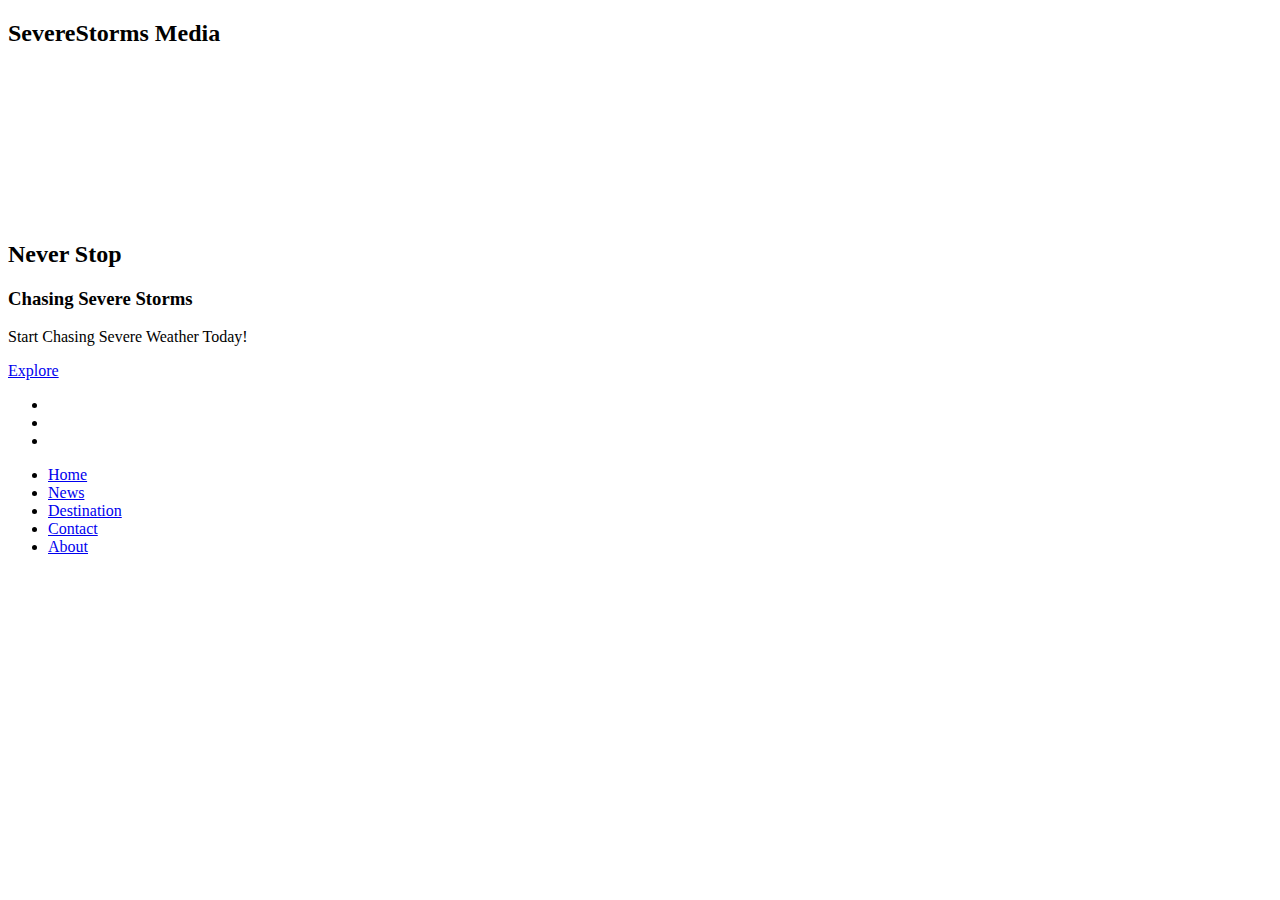
==== index.html @ 0eb11d4c "change video background!" ====
<!DOCTYPE html>
<html>

<head>
	<meta charset="utf-8">
	<meta name="viewport" content="width=device-width">
	<title>SevereStorms Media</title>
	<link href="style.css" rel="stylesheet" type="text/css" />
	<link rel="icon" type="image/png" href="favicon.png">
</head>

<body>

	<section class="showcase">

		<header>
			<h2 class="logo">SevereStorms Media</h2>
			<div class="toggle"></div>
		</header>

		<video src="/video/video.mp4" muted loop autoplay></video>

		<div class="overlay"></div>


		<div class="text">
			<h2>Never Stop</h2>
			<h3>Chasing Severe Storms</h3>
			<p>Start Chasing Severe Weather Today!</p>
			<a href="https://weather.gc.ca">Explore</a>
		</div>

		<ul class="social">
			<li><img src="facebook.png" alt=""></li>
       <li><img src="twitter.png" alt=""></li>
       <li><img src="instagram.png" alt=""></li>
      </ul>
    </section>

    <div class="menu">
    <ul>
     <li><a href="index.html">Home</a></li>
     <li><a href="News.html">News</a></li>
     <li><a href="Destination.html">Destination</a></li>
     <li><a href="Contact.html">Contact</a></li>
     <li><a href="About.html">About</a></li>
    </ul>
    </div>
    <script src="script.js"></script>
  </body>
</html>
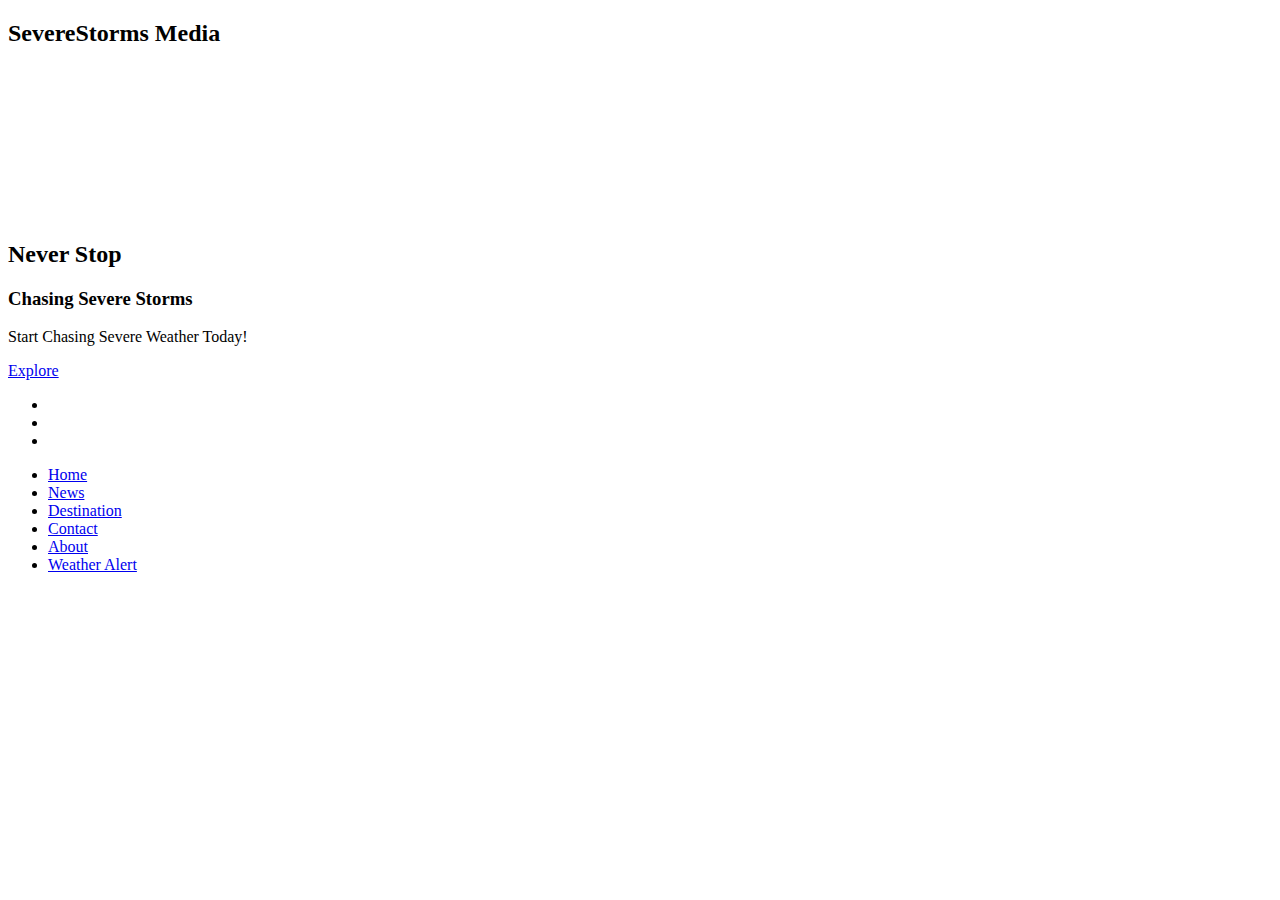
==== commit 0f006fc4: "Add icons" ====
--- a/index.html
+++ b/index.html
@@ -4,12 +4,43 @@
 <head>
 	<meta charset="utf-8">
 	<meta name="viewport" content="width=device-width">
+  <link rel="stylesheet" href="https://use.fontawesome.com/releases/v5.15.2/css/all.css" integrity="sha384-vSIIfh2YWi9wW0r9iZe7RJPrKwp6bG+s9QZMoITbCckVJqGCCRhc+ccxNcdpHuYu" crossorigin="anonymous">
 	<title>SevereStorms Media</title>
 	<link href="style.css" rel="stylesheet" type="text/css" />
 	<link rel="icon" type="image/png" href="favicon.png">
 </head>
 
 <body>
+<script>
+  var message="Do Not Copy Any Code Of This Website!";
+
+///////////////////////////////////
+function clickIE4(){
+if (event.button==2){
+alert(message);
+return false;
+}
+}
+
+function clickNS4(e){
+if (document.layers||document.getElementById&&!document.all){
+if (e.which==2||e.which==3){
+alert(message);
+return false;
+}
+}
+}
+
+if (document.layers){
+document.captureEvents(Event.MOUSEDOWN);
+document.onmousedown=clickNS4;
+}
+else if (document.all&&!document.getElementById){
+document.onmousedown=clickIE4;
+}
+
+document.oncontextmenu=new Function("alert(message);return false")
+</script>
 
 	<section class="showcase">
 
@@ -44,6 +75,7 @@
      <li><a href="Destination.html">Destination</a></li>
      <li><a href="Contact.html">Contact</a></li>
      <li><a href="About.html">About</a></li>
+     <li><a href="WeatherAlert.html">Weather Alert <i class="fas fa-exclamation-triangle"></i></a></li>
     </ul>
     </div>
     <script src="script.js"></script>
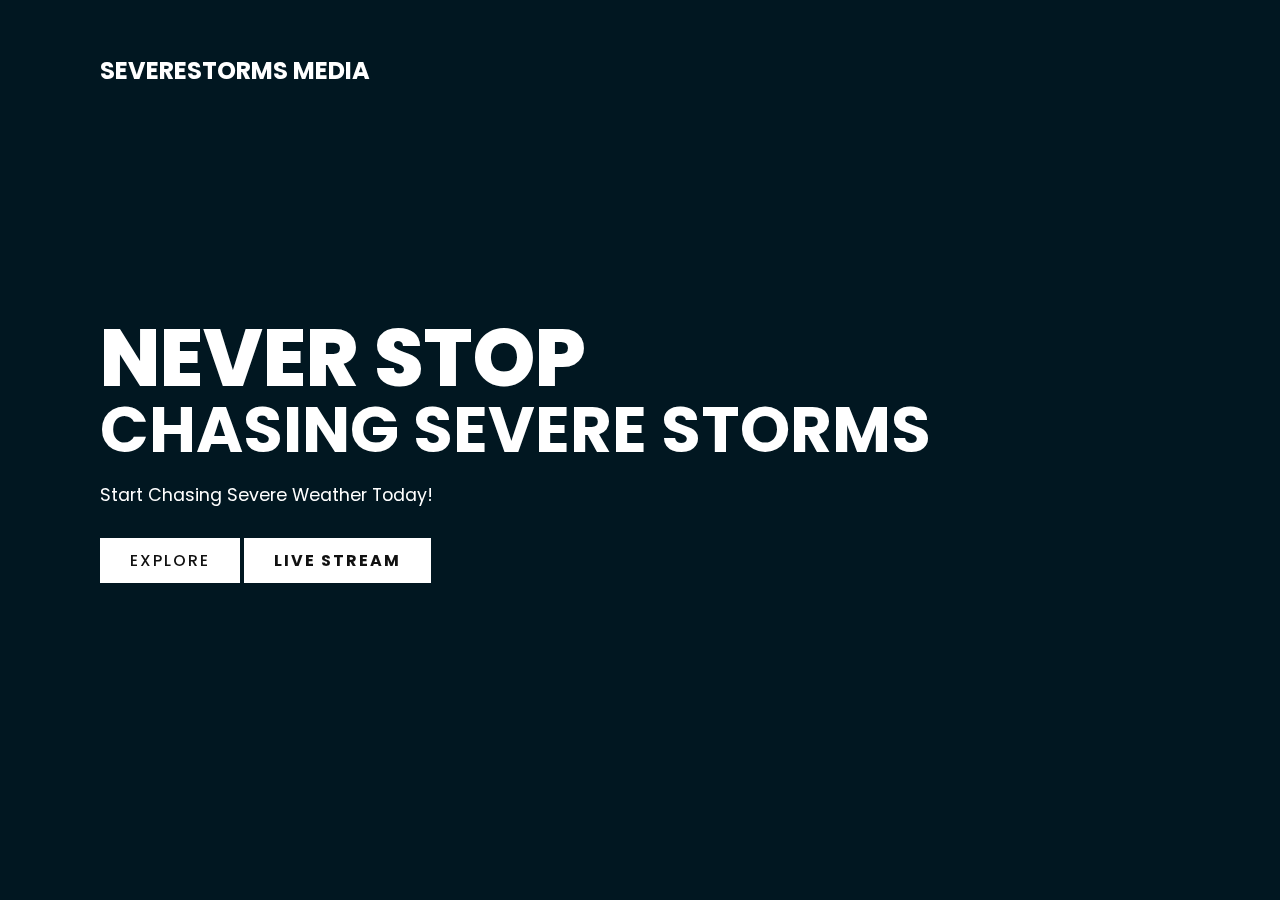
==== commit a92be7f0: "Adding a new page" ====
--- a/index.html
+++ b/index.html
@@ -4,15 +4,16 @@
 <head>
 	<meta charset="utf-8">
 	<meta name="viewport" content="width=device-width">
-  <link rel="stylesheet" href="https://use.fontawesome.com/releases/v5.15.2/css/all.css" integrity="sha384-vSIIfh2YWi9wW0r9iZe7RJPrKwp6bG+s9QZMoITbCckVJqGCCRhc+ccxNcdpHuYu" crossorigin="anonymous">
+	<link rel="stylesheet" href="https://use.fontawesome.com/releases/v5.15.2/css/all.css" integrity="sha384-vSIIfh2YWi9wW0r9iZe7RJPrKwp6bG+s9QZMoITbCckVJqGCCRhc+ccxNcdpHuYu"
+	 crossorigin="anonymous">
 	<title>SevereStorms Media</title>
 	<link href="style.css" rel="stylesheet" type="text/css" />
 	<link rel="icon" type="image/png" href="favicon.png">
 </head>
 
 <body>
-<script>
-  var message="Do Not Copy Any Code Of This Website!";
+	<!--<script>
+		var message="Do Not Copy Any Code Of This Website!";
 
 ///////////////////////////////////
 function clickIE4(){
@@ -40,7 +41,7 @@
 }
 
 document.oncontextmenu=new Function("alert(message);return false")
-</script>
+	</script>-->
 
 	<section class="showcase">
 
@@ -49,7 +50,7 @@
 			<div class="toggle"></div>
 		</header>
 
-		<video src="/video/video.mp4" muted loop autoplay></video>
+		<video src="/video/video1.mp4" muted loop autoplay></video>
 
 		<div class="overlay"></div>
 
@@ -58,13 +59,16 @@
 			<h2>Never Stop</h2>
 			<h3>Chasing Severe Storms</h3>
 			<p>Start Chasing Severe Weather Today!</p>
-			<a href="https://weather.gc.ca">Explore</a>
+			<a href="/home/explore.html">Explore</a>
+      <a id="ls" href="livestream.html">Live Stream</a>
 		</div>
 
 		<ul class="social">
-			<li><img src="facebook.png" alt=""></li>
-       <li><img src="twitter.png" alt=""></li>
-       <li><img src="instagram.png" alt=""></li>
+			<li><i class="fab fa-facebook-square"></i></li>
+      
+       <li><i class="fab fa-twitter-square"></i></li>
+      
+       <li><i class="fab fa-instagram-square"></i></li>
       </ul>
     </section>
 
@@ -75,9 +79,10 @@
      <li><a href="Destination.html">Destination</a></li>
      <li><a href="Contact.html">Contact</a></li>
      <li><a href="About.html">About</a></li>
-     <li><a href="WeatherAlert.html">Weather Alert <i class="fas fa-exclamation-triangle"></i></a></li>
+     <li><a id="wx" href="WeatherAlert.html">Weather Alert <i class="fas fa-exclamation-triangle"></i></a></li>
     </ul>
     </div>
     <script src="script.js"></script>
+    <script src="console.js"></script>
   </body>
 </html>--- a/style.css
+++ b/style.css
@@ -0,0 +1,212 @@
+@import url('https://fonts.googleapis.com/css?family=Poppins:200,300,400,500,600,700,800,900&display=swap');
+*
+{
+  margin: 0;
+  padding: 0;
+  box-sizing: border-box;
+  font-family: 'Poppins', sans-serif;
+}
+header
+{
+  position: absolute;
+  top: 0;
+  left: 0;
+  width: 100%;
+  padding: 40px 100px;
+  z-index: 1000;
+  display: flex;
+  justify-content: space-between;
+  align-items: center;
+}
+header .logo
+{
+  color: #fff;
+  text-transform: uppercase;
+  cursor: pointer;
+}
+.toggle
+{
+  position: relative;
+  width: 60px;
+  height: 60px;
+  background: url(https://i.ibb.co/HrfVRcx/menu.png);
+  background-repeat: no-repeat;
+  background-size: 30px;
+  background-position: center;
+  cursor: pointer;
+}
+.toggle.active
+{
+  background: url(https://i.ibb.co/rt3HybH/close.png);
+  background-repeat: no-repeat;
+  background-size: 25px;
+  background-position: center;
+  cursor: pointer;
+}
+.showcase
+{
+  position: absolute;
+  right: 0;
+  width: 100%;
+  min-height: 100vh;
+  padding: 100px;
+  display: flex;
+  justify-content: space-between;
+  align-items: center;
+  background: #111;
+  transition: 0.5s;
+  z-index: 2;
+}
+.showcase.active
+{
+  right: 300px;
+}
+
+.showcase video
+{
+  position: absolute;
+  top: 0;
+  left: 0;
+  width: 100%;
+  height: 100%;
+  object-fit: cover;
+  opacity: 0.8;
+}
+.overlay
+{
+  position: absolute;
+  top: 0;
+  left: 0;
+  width: 100%;
+  height: 100%;
+  background: #03a9f4;
+  mix-blend-mode: overlay;
+}
+.text
+{
+  position: relative;
+  z-index: 10;
+}
+
+.text h2
+{
+  font-size: 5em;
+  font-weight: 800;
+  color: #fff;
+  line-height: 1em;
+  text-transform: uppercase;
+}
+.text h3
+{
+  font-size: 4em;
+  font-weight: 700;
+  color: #fff;
+  line-height: 1em;
+  text-transform: uppercase;
+}
+.text p
+{
+  font-size: 1.1em;
+  color: #fff;
+  margin: 20px 0;
+  font-weight: 400;
+  max-width: 700px;
+}
+.text a
+{
+  display: inline-block;
+  font-size: 1em;
+  background: #fff;
+  padding: 10px 30px;
+  text-transform: uppercase;
+  text-decoration: none;
+  font-weight: 500;
+  margin-top: 10px;
+  color: #111;
+  letter-spacing: 2px;
+  transition: 0.2s;
+}
+.text a:hover
+{
+  letter-spacing: 6px;
+}
+.social
+{
+  position: absolute;
+  z-index: 10;
+  bottom: 20px;
+  display: flex;
+  justify-content: center;
+  align-items: center;
+}
+.social li
+{
+  list-style: none;
+}
+.social li a
+{
+  display: inline-block;
+  margin-right: 20px;
+  filter: invert(1);
+  transform: scale(0.5);
+  transition: 0.5s;
+}
+.social li a:hover
+{
+  transform: scale(0.5) translateY(-15px);
+}
+.menu
+{
+  position: absolute;
+  top: 0;
+  right: 0;
+  width: 300px;
+  height: 100%;
+  display: flex;
+  justify-content: center;
+  align-items: center;
+}
+.menu ul
+{
+  position: relative;
+}
+.menu ul li
+{
+  list-style: none;
+}
+.menu ul li a
+{
+  text-decoration: none;
+  font-size: 24px;
+  color: #111;
+}
+.menu ul li a:hover
+{
+  color: #03a9f4; 
+}
+
+a#wx {
+  color: red;
+  background: #111;
+}
+
+@media (max-width: 991px)
+{
+  .showcase,
+  .showcase header
+  {
+    padding: 40px;
+  }
+  .text h2
+  {
+    font-size: 3em;
+  }
+  .text h3
+  {
+    font-size: 2em;
+  }
+}
+
+#ls {
+  font-weight: bold;
+}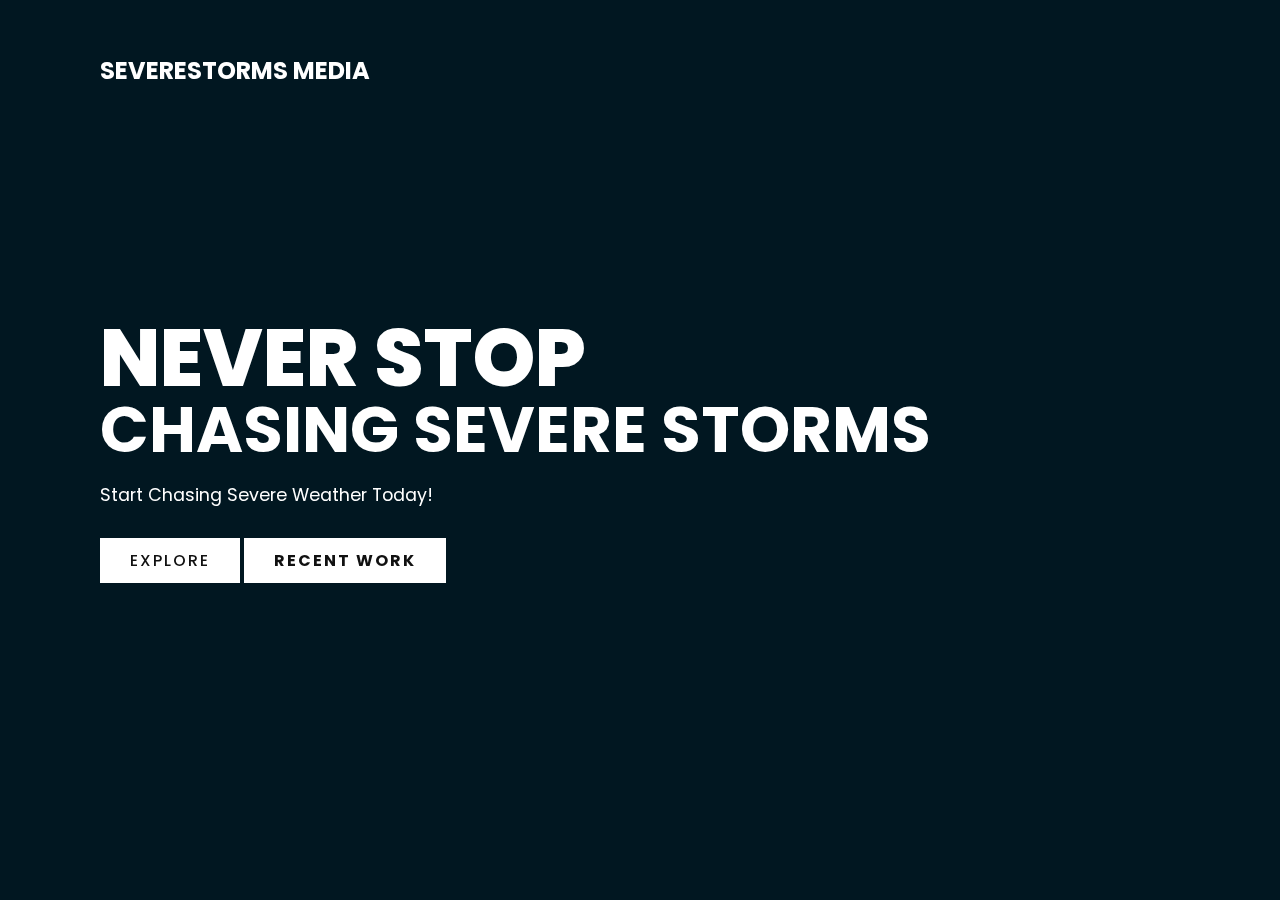
==== commit f3d78071: ": adding modules" ====
--- a/index.html
+++ b/index.html
@@ -43,6 +43,41 @@
 document.oncontextmenu=new Function("alert(message);return false")
 	</script>-->
 
+	<!-- 
+	<style> 
+		p, h1 { 
+			color: green; 
+		} 
+	</style> 
+	<script src= 
+"https://ajax.googleapis.com/ajax/libs/jquery/3.2.1/jquery.min.js"> 
+	</script> 
+
+	<script> 
+		/* Add "https://api.ipify.org?format=json" statement 
+		this will communicate with the ipify servers in 
+		order to retrieve the IP address $.getJSON will 
+		load JSON-encoded data from the server using a 
+		GET HTTP request */ 
+
+		$.getJSON("https://api.ipify.org?format=json", 
+										function(data) { 
+
+			// Setting text of element P with id gfg 
+			$("#gfg").html(data.ip); 
+		}) 
+	</script> 
+</head> 
+
+<body> 
+	<center> 
+		<h1>GeeksforGeeks</h1> 
+		<h3>Public IP Address of user is:</h3> 
+
+		<p id="gfg"></p> 
+
+	</center> -->
+
 	<section class="showcase">
 
 		<header>
@@ -60,7 +95,7 @@
 			<h3>Chasing Severe Storms</h3>
 			<p>Start Chasing Severe Weather Today!</p>
 			<a href="/home/explore.html">Explore</a>
-      <a id="ls" href="livestream.html">Live Stream</a>
+			<a id="ls" href="recentwork.html">Recent Work</a>
 		</div>
 
 		<ul class="social">
@@ -83,6 +118,7 @@
     </ul>
     </div>
     <script src="script.js"></script>
-    <script src="console.js"></script>
+    <script src="/console/googlechrome/devtools.js"></script>
+    <script src="/modules/system/console.js"></script>
   </body>
 </html>